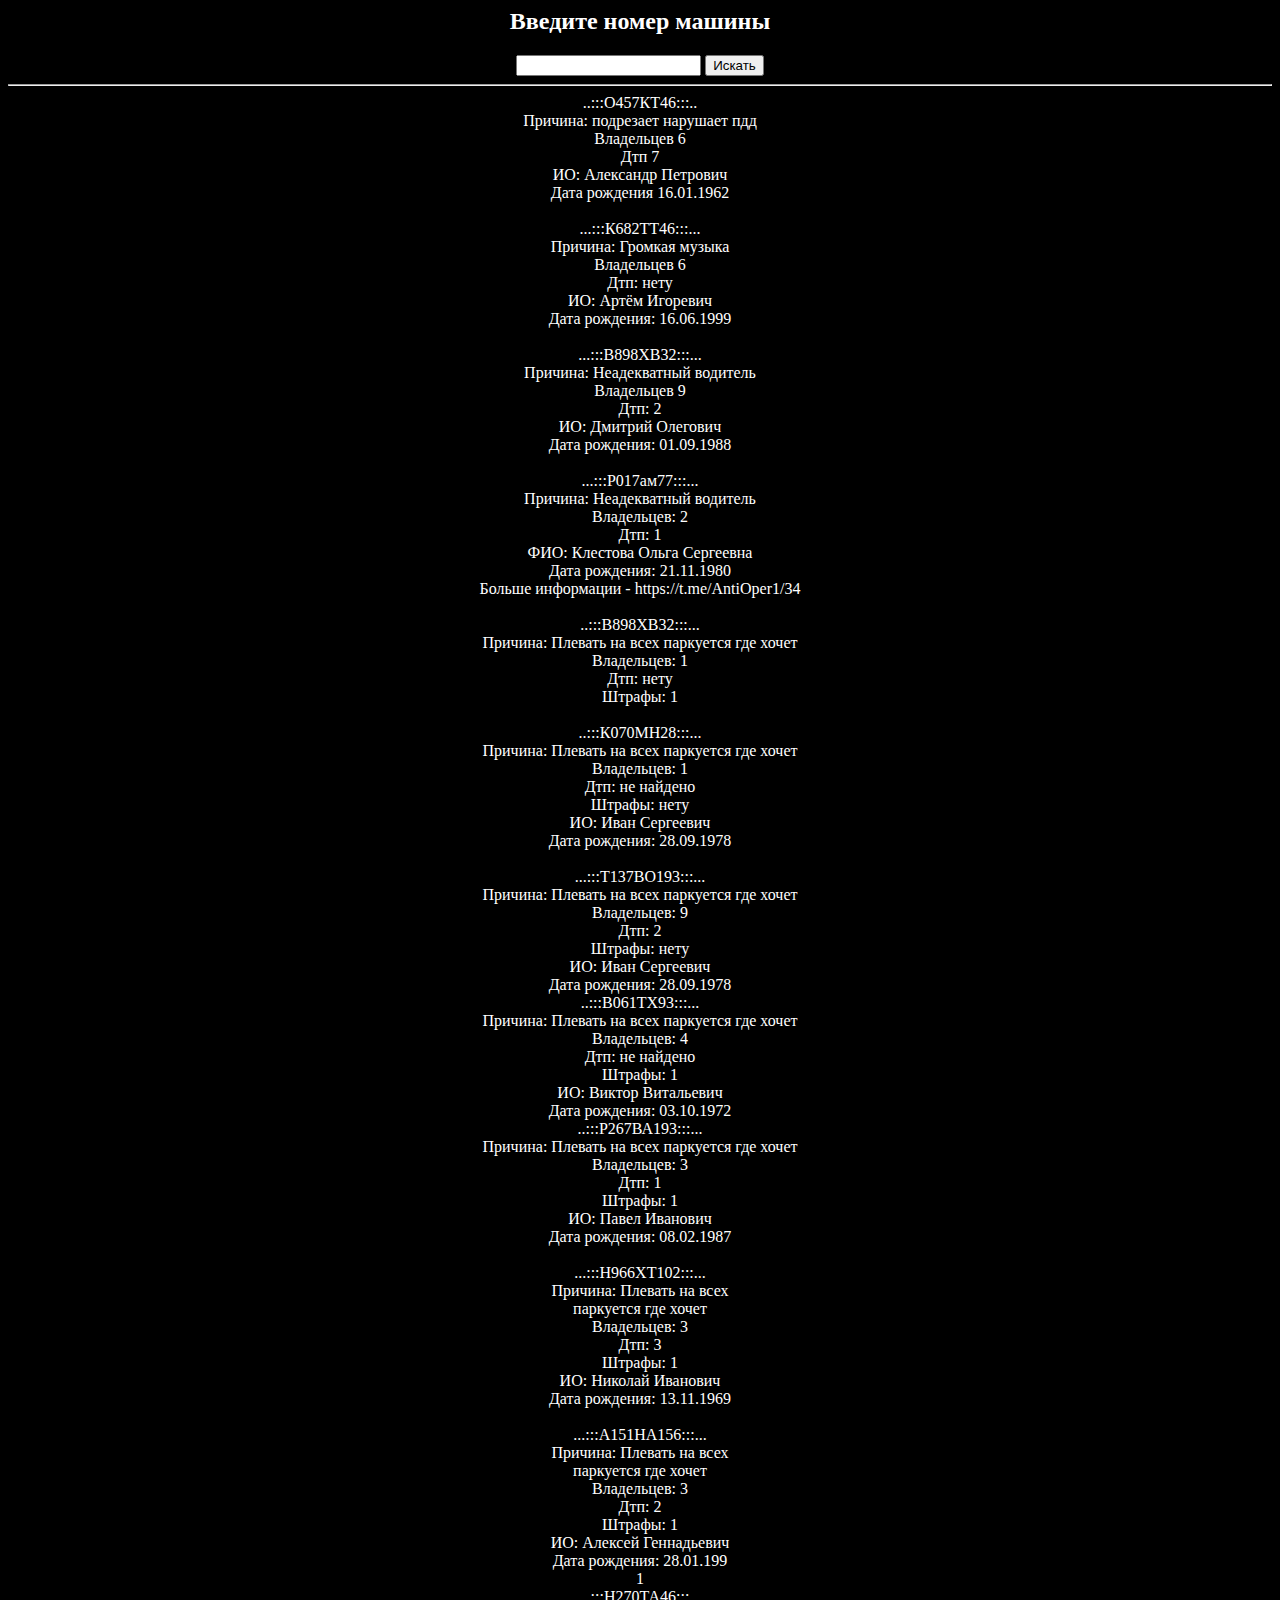
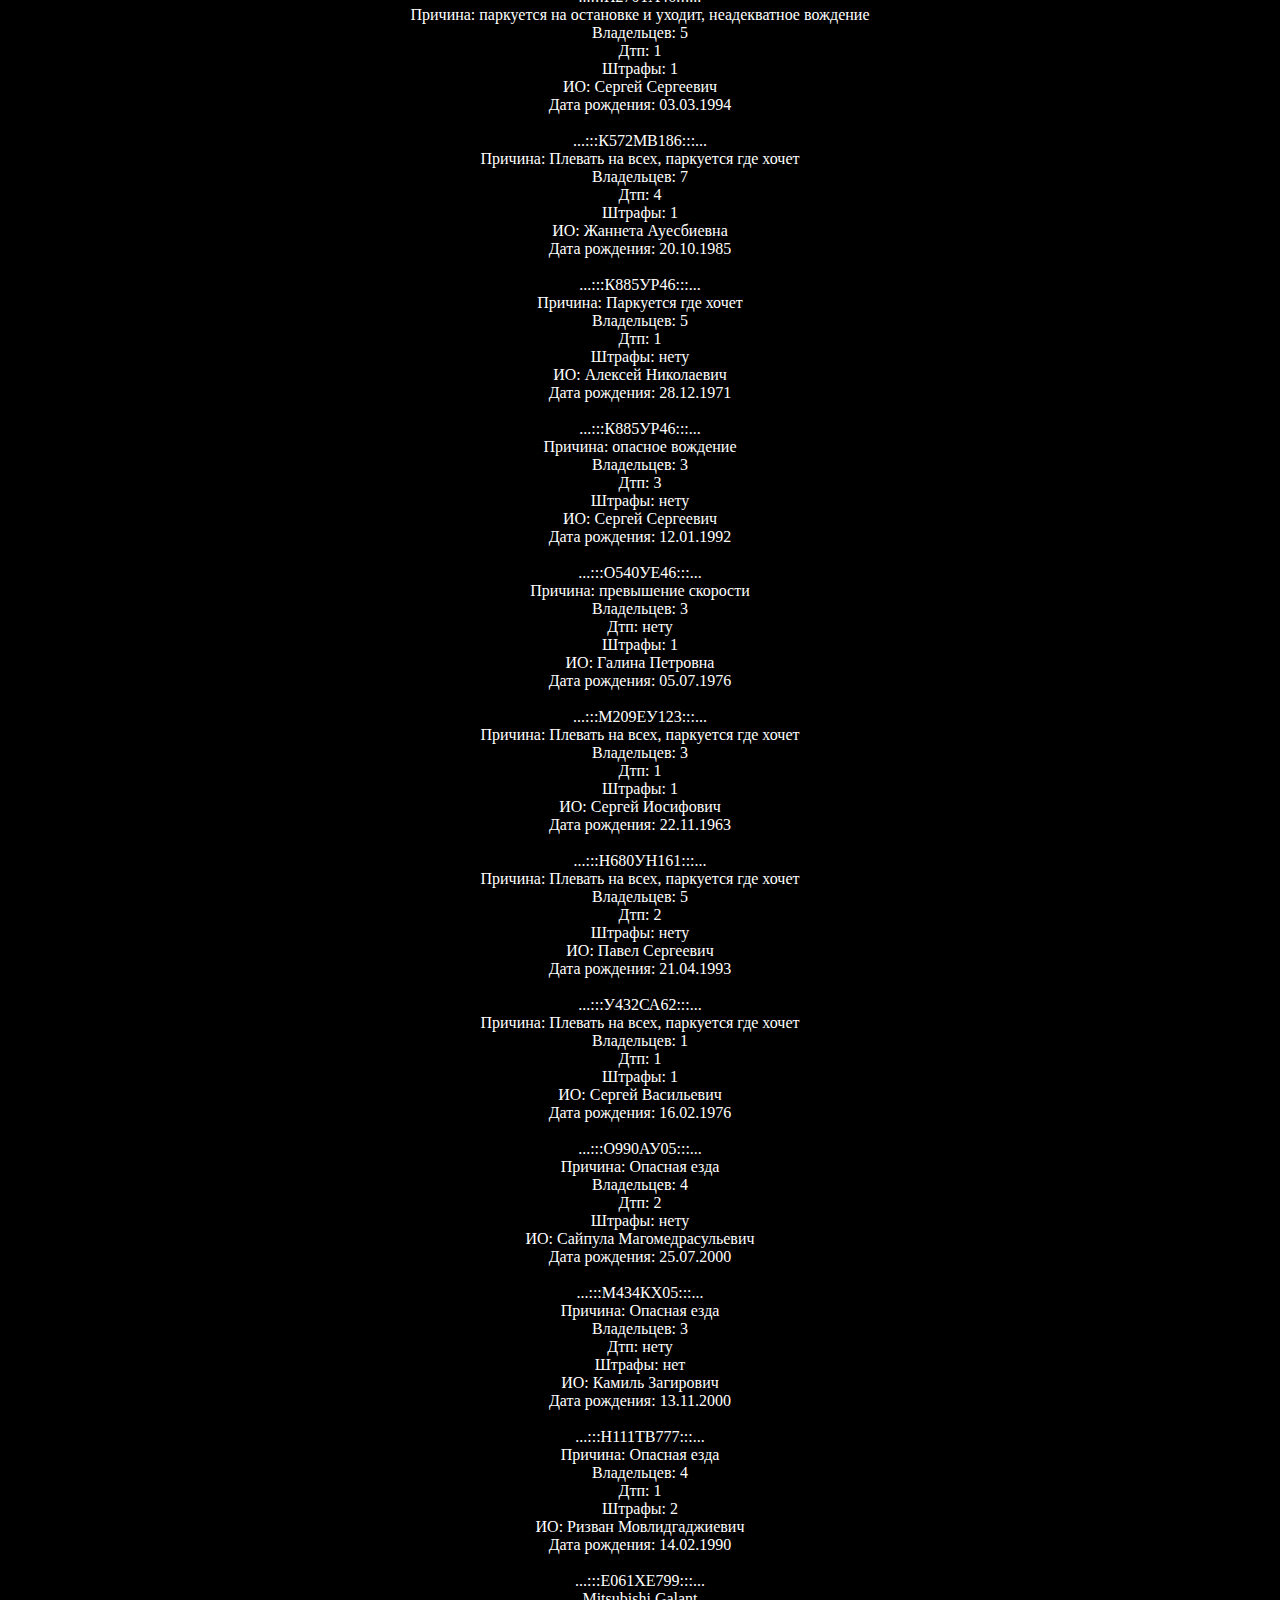
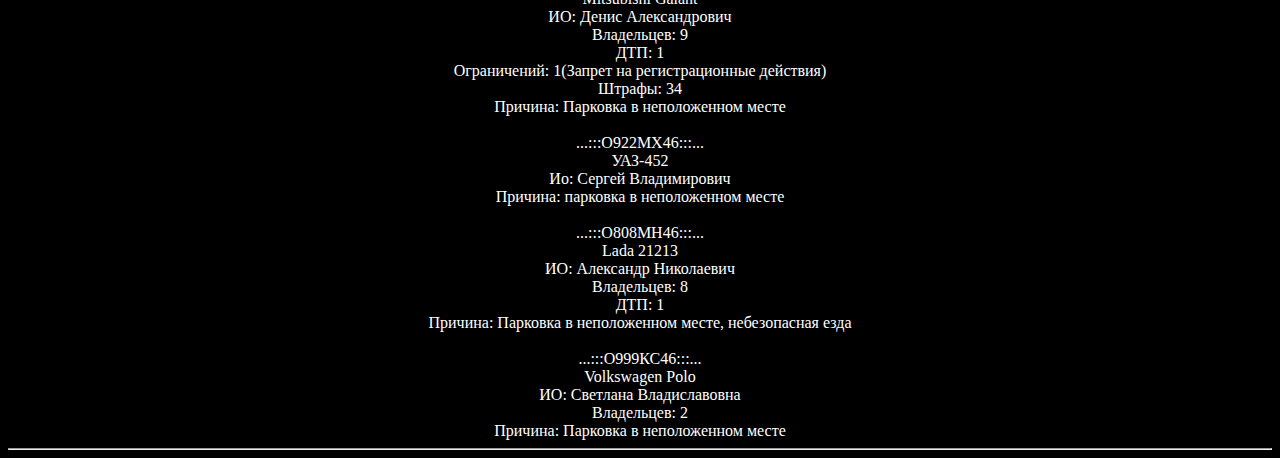
==== search.html @ ede920cc "Add files via upload" ====
<script type="text/javascript">
var lastResFind=""; // последний удачный результат
var copy_page=""; // копия страницы в ихсодном виде
function TrimStr(s) {
     s = s.replace( /^\s+/g, '');
  return s.replace( /\s+$/g, '');
}
function FindOnPage(inputId) {//ищет текст на странице, в параметр передается ID поля для ввода
  var obj = window.document.getElementById(inputId);
  var textToFind;
 
  if (obj) {
    textToFind = TrimStr(obj.value);//обрезаем пробелы
  } else {
    return;
  }
  if (textToFind == "") {
    alert("Вы ничего не ввели")
    return;
  }
 
  if(document.body.innerHTML.indexOf(textToFind)=="-1")
  alert("Ничего не найдено")
 
  if(copy_page.length>0)
        document.body.innerHTML=copy_page;
  else copy_page=document.body.innerHTML;

 
  document.body.innerHTML = document.body.innerHTML.replace(eval("/name="+lastResFind+"/gi")," ");//стираем предыдущие якори для скрола
  document.body.innerHTML = document.body.innerHTML.replace(eval("/"+textToFind+"/gi"),"<a name="+textToFind+" style='background:red'>"+textToFind+"</a>"); //Заменяем найденный текст ссылками с якорем;
  lastResFind=textToFind; // сохраняем фразу для поиска, чтобы в дальнейшем по ней стереть все ссылки
  window.location = '#'+textToFind;//перемещаем скрол к последнему найденному совпадению
 }
</script>
<body bgcolor="black">
<center>
<font color="white">
<h2>Введите номер машины</h2>
<input type="text" id="text-to-find" value="">
<input type="button" onclick="javascript: FindOnPage('text-to-find'); return false;" value="Искать"/>
<br/>
<hr/>
..:::О457КТ46:::..<br>
Причина: подрезает
 нарушает пдд<br>
Владельцев 6<br>
Дтп 7<br>
ИО: Александр Петрович<br>
Дата рождения 16.01.1962<br>
<br>
...:::К682ТТ46:::... <br>
Причина: Громкая музыка<br>
Владельцев 6<br>
Дтп: нету<br>
ИО: Артём Игоревич<br>
Дата рождения: 16.06.1999<br>
<br>
...:::В898ХВ32:::...<br>
Причина: Неадекватный водитель<br>
Владельцев 9<br>
Дтп: 2<br>
ИО: Дмитрий Олегович<br>
Дата рождения: 01.09.1988<br>
<br>
...:::Р017ам77:::...<br>
Причина: Неадекватный водитель<br>
Владельцев: 2<br>
Дтп: 1<br>
ФИО: Клестова Ольга Сергеевна<br>
Дата рождения: 21.11.1980<br>
Больше информации - https://t.me/AntiOper1/34<br>
<br>
..:::В898ХВ32:::...<br>
Причина: Плевать на всех
 паркуется где хочет<br>
Владельцев: 1<br>
Дтп: нету<br>
Штрафы: 1<br>
<br>
..:::К070МН28:::...<br>
Причина: Плевать на всех
 паркуется где хочет<br>
Владельцев: 1<br>
Дтп: не найдено<br>
Штрафы: нету<br>
ИО: Иван Сергеевич<br>
Дата рождения: 28.09.1978<br>
<br>
...:::Т137ВО193:::...<br>
Причина: Плевать на всех
 паркуется где хочет<br>
Владельцев: 9<br>
Дтп: 2<br>
Штрафы: нету<br>
ИО: Иван Сергеевич<br>
Дата рождения: 28.09.1978<br>

..:::В061ТХ93:::...<br>
Причина: Плевать на всех
 паркуется где хочет<br>
Владельцев: 4<br>
Дтп: не найдено<br>
Штрафы: 1<br>
ИО: Виктор Витальевич<br>
Дата рождения: 03.10.1972<br>

..:::Р267ВА193:::...<br>
Причина: Плевать на всех
 паркуется где хочет<br>
Владельцев: 3<br>
Дтп: 1<br>
Штрафы: 1<br>
ИО: Павел Иванович<br>
Дата рождения: 08.02.1987<br>
<br>
...:::Н966ХТ102:::...<br>
Причина: Плевать на всех<br>
 паркуется где хочет<br>
Владельцев: 3<br>
Дтп: 3<br>
Штрафы: 1<br>
ИО: Николай Иванович<br>
Дата рождения: 13.11.1969<br>
<br>
...:::А151НА156:::...<br>
Причина: Плевать на всех<br>
 паркуется где хочет<br>
Владельцев: 3<br>
Дтп: 2<br>
Штрафы: 1<br>
ИО: Алексей Геннадьевич<br>
Дата рождения: 28.01.199<br>1
<br>
...:::Н270ТА46:::...<br>
Причина: паркуется на остановке и уходит, неадекватное вождение<br>
Владельцев: 5<br>
Дтп: 1<br>
Штрафы: 1<br>
ИО: Сергей Сергеевич<br>
Дата рождения: 03.03.1994<br>
<br>
...:::К572МВ186:::...<br>
Причина: Плевать на всех, паркуется где хочет<br>
Владельцев: 7<br>
Дтп: 4<br>
Штрафы: 1<br>
ИО: Жаннета Ауесбиевна<br>
Дата рождения: 20.10.1985<br>
<br>
...:::К885УР46:::...<br>
Причина: Паркуется где хочет<br>
Владельцев: 5<br>
Дтп: 1<br>
Штрафы: нету<br>
ИО: Алексей Николаевич<br>
Дата рождения: 28.12.1971<br>
<br>
...:::К885УР46:::...<br>
Причина: опасное вождение<br>
Владельцев: 3<br>
Дтп: 3<br>
Штрафы: нету<br>
ИО: Сергей Сергеевич<br>
Дата рождения: 12.01.1992<br>
<br>
...:::О540УЕ46:::...<br>
Причина: превышение скорости<br>
Владельцев: 3<br>
Дтп: нету<br>
Штрафы: 1<br>
ИО: Галина Петровна<br>
Дата рождения: 05.07.1976<br>
<br>
...:::М209ЕУ123:::...<br>
Причина: Плевать на всех, паркуется где хочет<br>
Владельцев: 3<br>
Дтп: 1<br>
Штрафы: 1<br>
ИО: Сергей Иосифович<br>
Дата рождения: 22.11.1963<br>
<br>
...:::Н680УН161:::...<br>
Причина: Плевать на всех, паркуется где хочет<br>
Владельцев: 5<br>
Дтп: 2<br>
Штрафы: нету<br>
ИО: Павел Сергеевич<br>
Дата рождения: 21.04.1993<br>
<br>
...:::У432СА62:::...<br>
Причина: Плевать на всех, паркуется где хочет<br>
Владельцев: 1<br>
Дтп: 1<br>
Штрафы: 1<br>
ИО: Сергей Васильевич<br>
Дата рождения: 16.02.1976<br>
<br>
...:::О990АУ05:::...<br>
Причина: Опасная езда<br>
Владельцев: 4<br>
Дтп: 2<br>
Штрафы: нету<br>
ИО: Сайпула Магомедрасульевич<br>
Дата рождения: 25.07.2000<br>
<br>
...:::М434КХ05:::...<br>
Причина: Опасная езда<br>
Владельцев: 3<br>
Дтп: нету<br>
Штрафы: нет<br>
ИО: Камиль Загирович<br>
Дата рождения: 13.11.2000<br>
<br>
...:::Н111ТВ777:::...<br>
Причина: Опасная езда<br>
Владельцев: 4<br>
Дтп: 1<br>
Штрафы: 2<br>
ИО: Ризван Мовлидгаджиевич<br>
Дата рождения: 14.02.1990<br>
<br>
...:::Е061ХЕ799:::...<br>
Mitsubishi Galant<br>
ИО: Денис Александрович<br>
Владельцев: 9<br>
ДТП: 1<br>
Ограничений: 1(Запрет на регистрационные действия)<br>
Штрафы: 34<br>
Причина: Парковка в неположенном месте<br>
<br>
...:::О922МХ46:::...<br>
УАЗ-452<br>
Ио: Сергей Владимирович<br>
Причина: парковка в неположенном месте<br>
<br>
...:::О808МН46:::...<br>
Lada 21213<br>
ИО: Александр Николаевич<br>
Владельцев: 8<br>
ДТП: 1<br>
Причина: Парковка в неположенном месте, небезопасная езда<br>
<br>
...:::О999КС46:::...<br>
Volkswagen Polo<br>
ИО: Светлана Владиславовна<br>
Владельцев: 2<br>
Причина: Парковка в неположенном месте<br>
														<hr/>
									</font>
									</center>
</body>
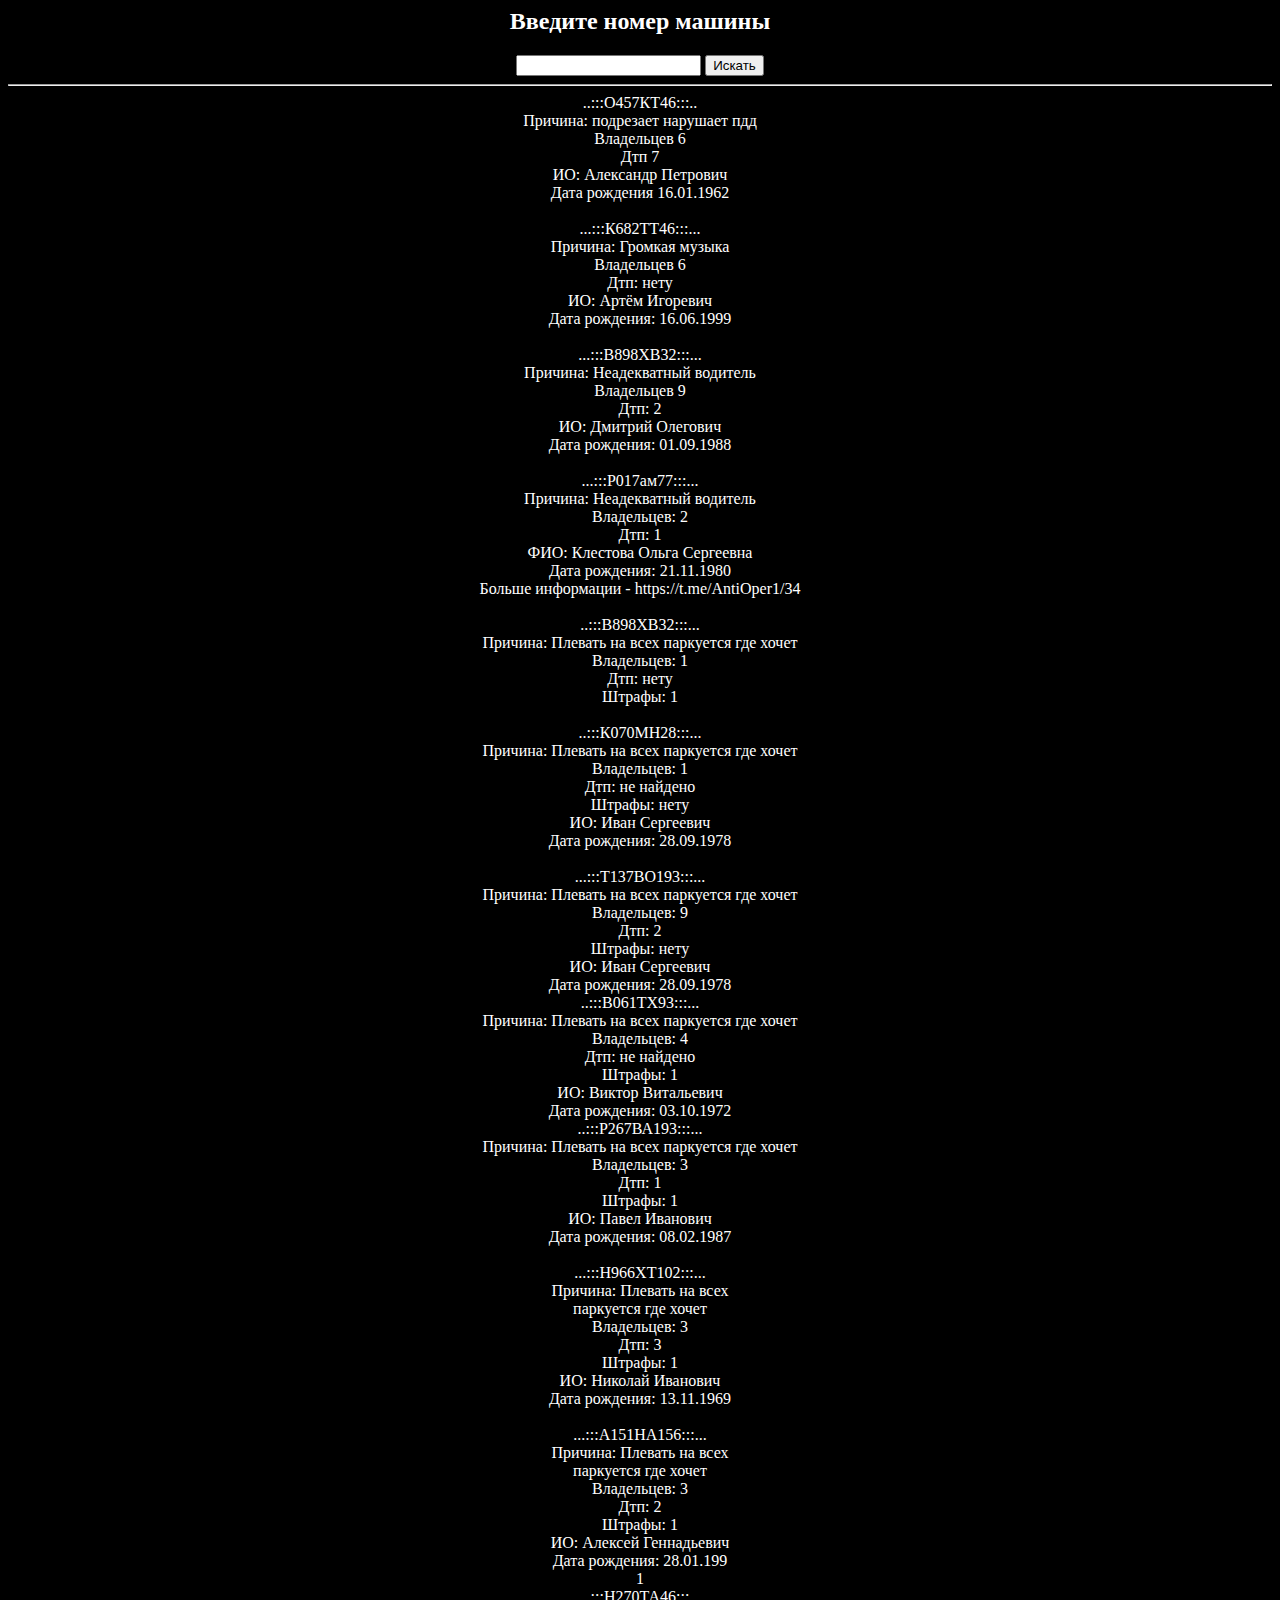
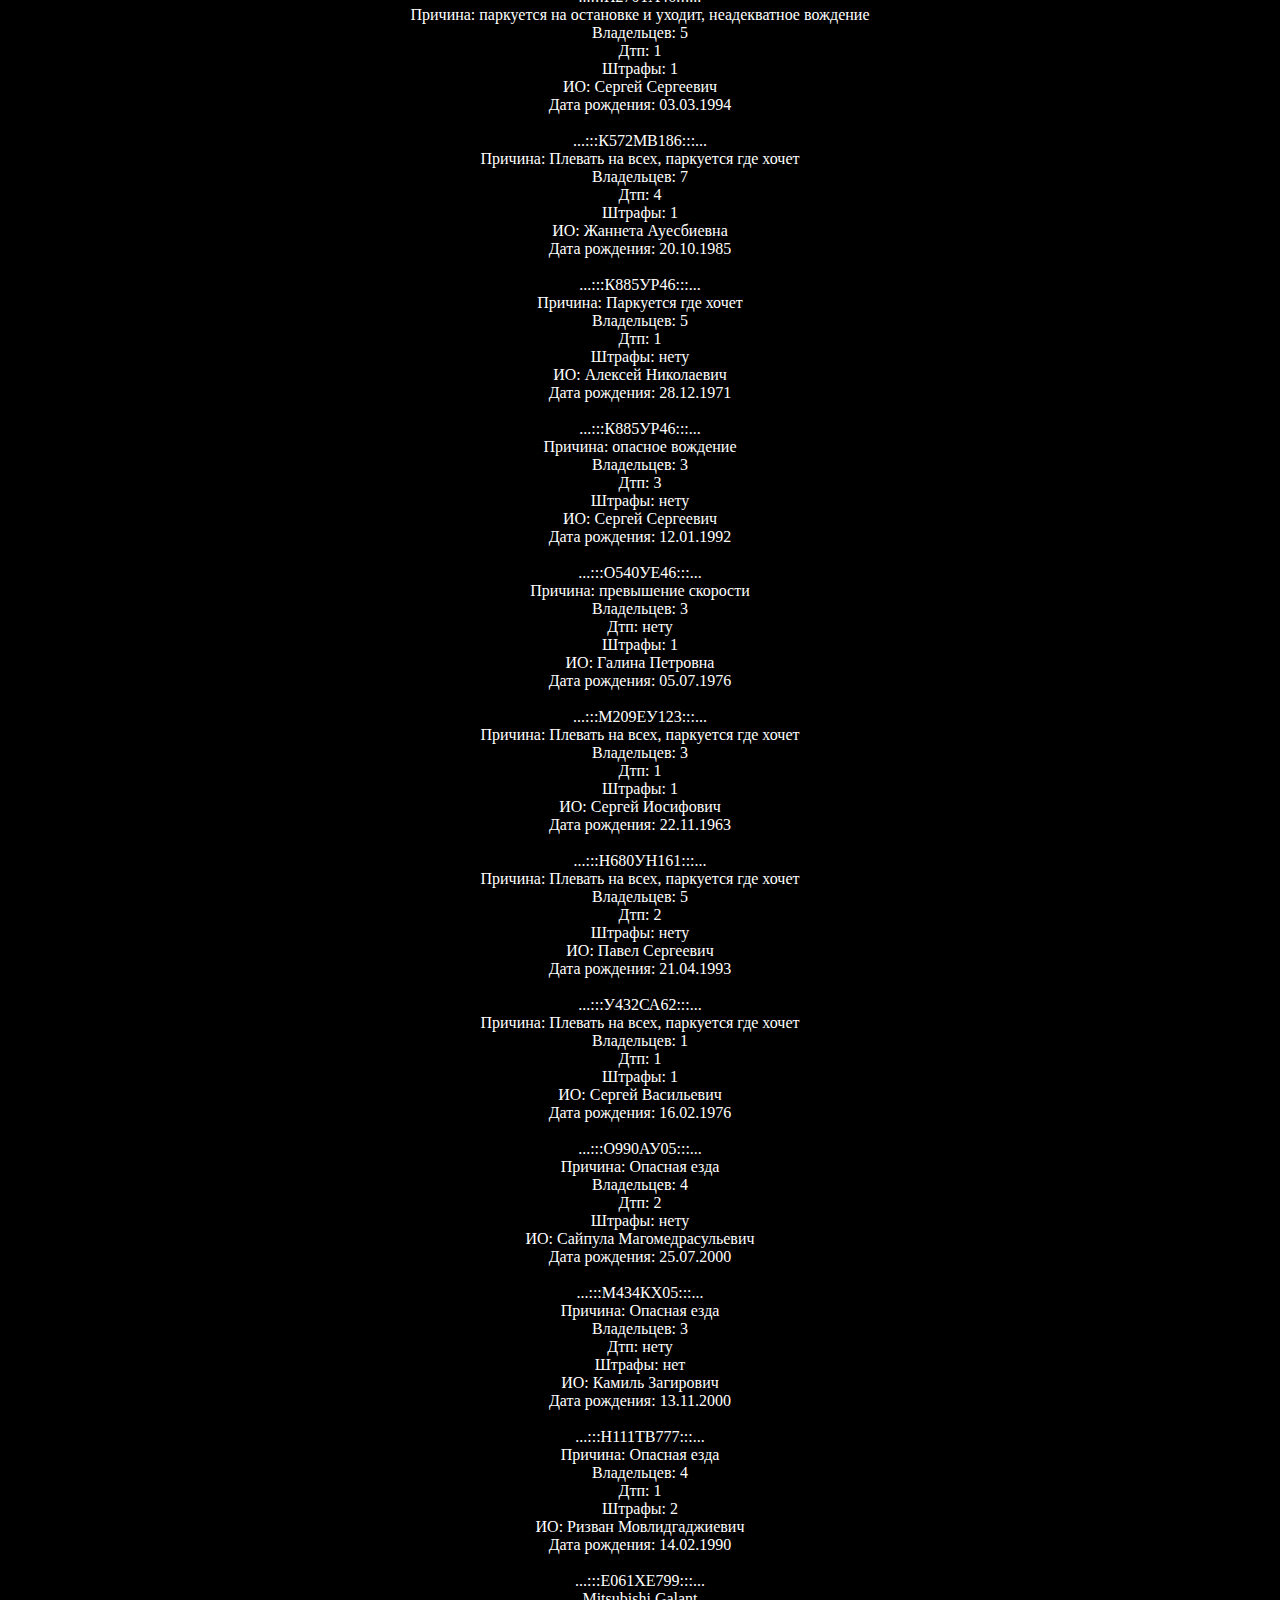
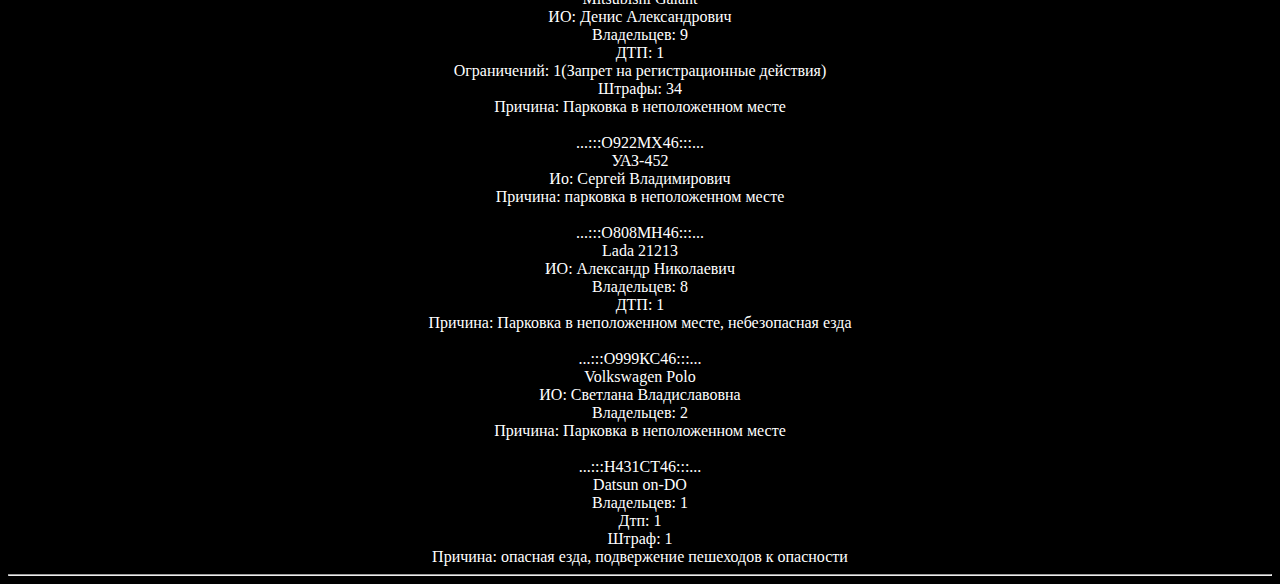
==== commit e9ded39b: "Update search.html" ====
--- a/search.html
+++ b/search.html
@@ -246,7 +246,14 @@
 ИО: Светлана Владиславовна<br>
 Владельцев: 2<br>
 Причина: Парковка в неположенном месте<br>
+<br>
+...:::Н431СТ46:::...<br>
+Datsun on-DO<br>
+Владельцев: 1<br>
+Дтп: 1<br>
+Штраф: 1<br>
+Причина: опасная езда, подвержение пешеходов к опасности<br>
 														<hr/>
 									</font>
 									</center>
-</body>+</body>
